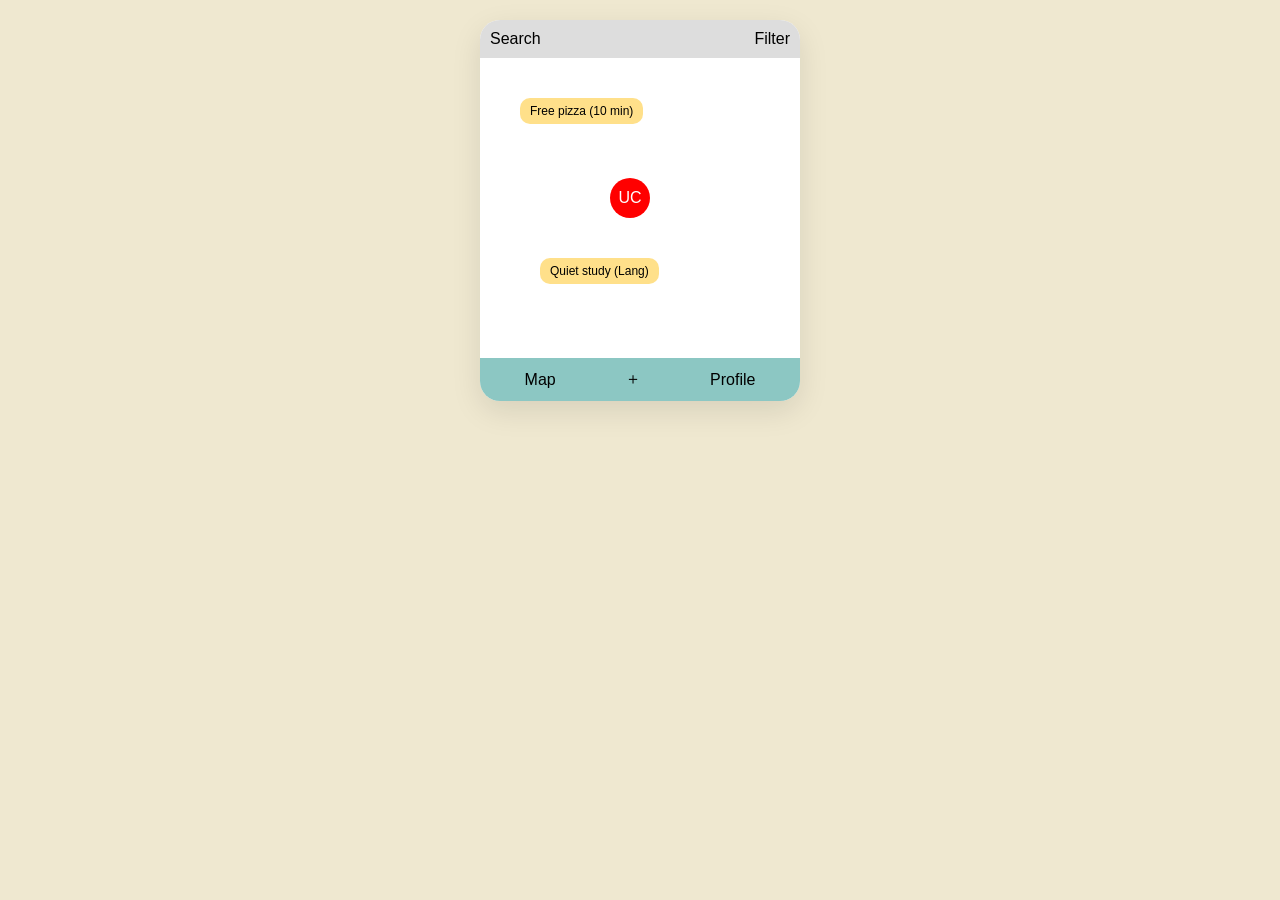
==== index.html @ 4e6f0886 "Rename micro-local-knowledge.html to index.html" ====
<!DOCTYPE html>
<html lang="en">
<head>
<meta charset="UTF-8">
<title>Micro-Local Knowledge</title>

<style>
body {
  font-family: Helvetica, Arial, sans-serif;
  margin: 0;
  background: #efe8d0;
}

.container {
  width: 320px;
  margin: 20px auto;
  background: #fff;
  border-radius: 20px;
  overflow: hidden;
  box-shadow: 0 10px 30px rgba(0,0,0,0.1);
}

.header {
  padding: 10px;
  background: #ddd;
  display: flex;
  justify-content: space-between;
}

.map {
  position: relative;
  height: 300px;
  background: url('https://upload.wikimedia.org/wikipedia/commons/thumb/e/ec/Union_Square_Map.png/640px-Union_Square_Map.png') center/cover;
}

/* floating tips */
.tip {
  position: absolute;
  background: #ffe08a;
  padding: 6px 10px;
  border-radius: 10px;
  font-size: 12px;
  cursor: pointer;
}

/* UC marker */
.uc {
  position: absolute;
  top: 120px;
  left: 130px;
  width: 40px;
  height: 40px;
  background: red;
  border-radius: 50%;
  color: white;
  display: flex;
  align-items: center;
  justify-content: center;
  cursor: pointer;
}

/* building view */
.building {
  display: none;
  position: relative;
  height: 300px;
  background: #f4f4f4;
}

.floor-tip {
  position: absolute;
  background: #aee1f9;
  padding: 5px 8px;
  border-radius: 8px;
  font-size: 11px;
}

/* bottom nav */
.nav {
  display: flex;
  justify-content: space-around;
  padding: 10px;
  background: #8cc7c3;
}

.nav button {
  background: none;
  border: none;
  font-size: 16px;
  cursor: pointer;
}

/* modal */
.modal {
  display: none;
  position: absolute;
  top: 50px;
  left: 20px;
  width: 280px;
  background: white;
  padding: 15px;
  border-radius: 15px;
  box-shadow: 0 5px 20px rgba(0,0,0,0.2);
}

input, select {
  width: 100%;
  margin: 5px 0;
  padding: 5px;
}

button.primary {
  background: gold;
  border: none;
  padding: 10px;
  width: 100%;
  border-radius: 10px;
}
</style>
</head>

<body>

<div class="container">

  <div class="header">
    <span>Search</span>
    <span>Filter</span>
  </div>

  <!-- CAMPUS MAP -->
  <div class="map" id="map">

    <div class="tip" style="top:40px; left:40px;">
      Free pizza (10 min)
    </div>

    <div class="tip" style="top:200px; left:60px;">
      Quiet study (Lang)
    </div>

    <!-- UC clickable -->
    <div class="uc" onclick="openBuilding()">UC</div>

  </div>

  <!-- BUILDING VIEW -->
  <div class="building" id="building">

    <div class="floor-tip" style="top:60px; left:100px;">
      Pizza - 2nd floor
    </div>

    <div class="floor-tip" style="top:150px; left:120px;">
      Elevator broken
    </div>

    <button onclick="backToMap()" style="position:absolute; top:10px; left:10px;">
      ← Back
    </button>

  </div>

  <!-- ADD TIP MODAL -->
  <div class="modal" id="modal">

    <h4>Add Tip</h4>

    <select>
      <option>Parsons</option>
      <option>Lang</option>
      <option>CoPA</option>
      <option>NSSR</option>
    </select>

    <input placeholder="What's happening?">

    <select>
      <option>Food</option>
      <option>Space</option>
      <option>Warning</option>
    </select>

    <button class="primary" onclick="closeModal()">POST</button>

  </div>

  <!-- NAV -->
  <div class="nav">
    <button onclick="showMap()">Map</button>
    <button onclick="openModal()">＋</button>
    <button>Profile</button>
  </div>

</div>

<script>
function openBuilding() {
  document.getElementById("map").style.display = "none";
  document.getElementById("building").style.display = "block";
}

function backToMap() {
  document.getElementById("map").style.display = "block";
  document.getElementById("building").style.display = "none";
}

function openModal() {
  document.getElementById("modal").style.display = "block";
}

function closeModal() {
  document.getElementById("modal").style.display = "none";
}

function showMap() {
  backToMap();
}
</script>

</body>
</html>
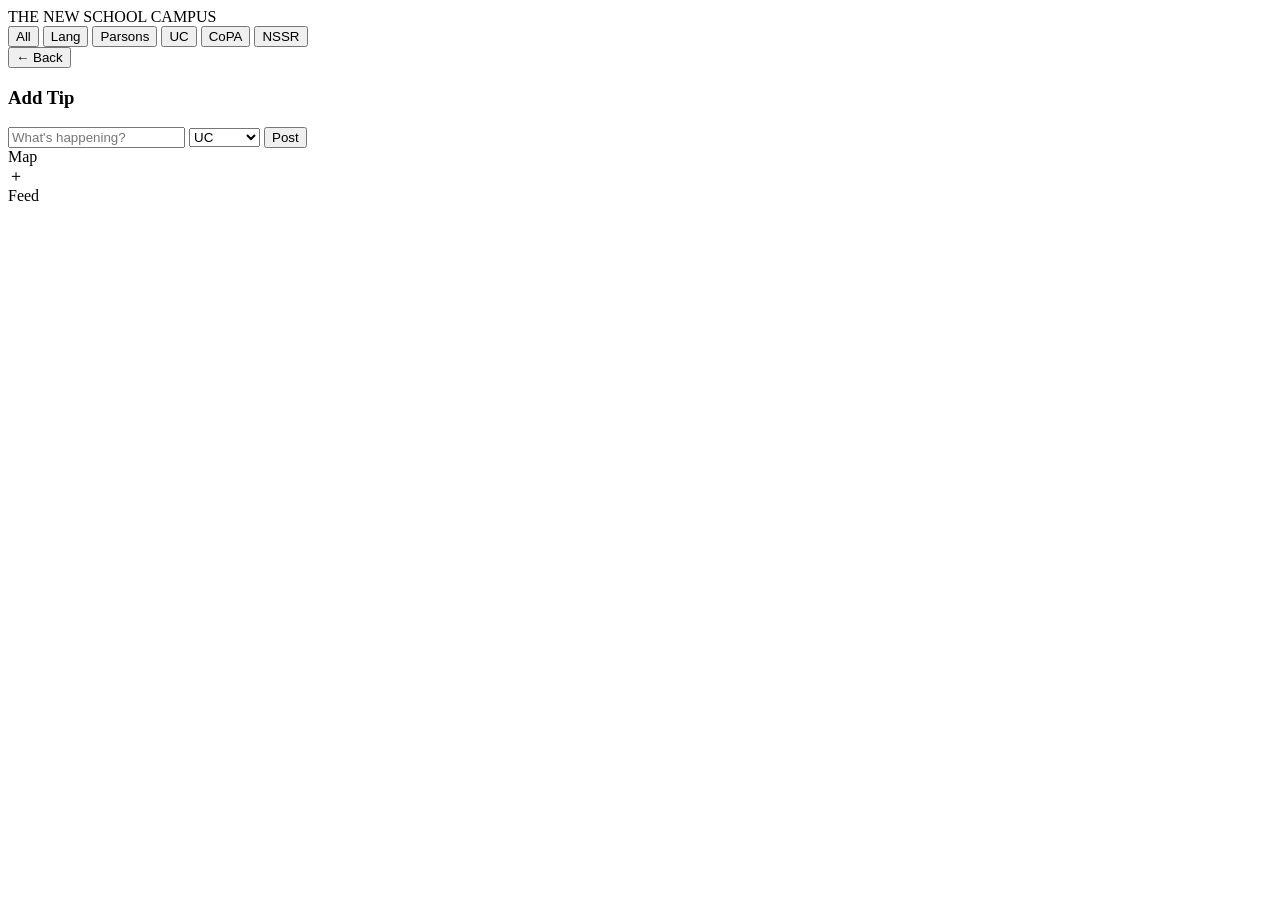
==== commit da65bf5b: "Refactor index.html structure and styles" ====
--- a/index.html
+++ b/index.html
@@ -1,222 +1,72 @@
+<!-- index.html -->
 <!DOCTYPE html>
 <html lang="en">
 <head>
-<meta charset="UTF-8">
-<title>Micro-Local Knowledge</title>
+  <meta charset="UTF-8" />
+  <meta name="viewport" content="width=device-width, initial-scale=1.0" />
+  <title>Micro-Local Knowledge</title>
+  <link rel="stylesheet" href="style.css" />
+</head>
+<body>
+  <div class="app">
 
-<style>
-body {
-  font-family: Helvetica, Arial, sans-serif;
-  margin: 0;
-  background: #efe8d0;
-}
+    <div class="header">THE NEW SCHOOL CAMPUS</div>
 
-.container {
-  width: 320px;
-  margin: 20px auto;
-  background: #fff;
-  border-radius: 20px;
-  overflow: hidden;
-  box-shadow: 0 10px 30px rgba(0,0,0,0.1);
-}
+    <!-- HOME -->
+    <div class="screen active" id="homeScreen">
+      <div class="map">
+        <div class="hotspot copa-zone" onclick="openBuilding('copa')"></div>
+        <div class="hotspot lang-zone" onclick="openBuilding('lang')"></div>
+        <div class="hotspot uc-zone" onclick="openBuilding('uc')"></div>
+        <div class="hotspot nssr-zone" onclick="openBuilding('nssr')"></div>
+        <div class="hotspot parsons-zone" onclick="openBuilding('parsons')"></div>
+        <div id="tips-container"></div>
+      </div>
 
-.header {
-  padding: 10px;
-  background: #ddd;
-  display: flex;
-  justify-content: space-between;
-}
+      <div class="filters">
+        <button class="filter f-all" onclick="filterTips('all')">All</button>
+        <button class="filter f-lang" onclick="filterTips('lang')">Lang</button>
+        <button class="filter f-parsons" onclick="filterTips('parsons')">Parsons</button>
+        <button class="filter f-uc" onclick="filterTips('uc')">UC</button>
+        <button class="filter f-copa" onclick="filterTips('copa')">CoPA</button>
+        <button class="filter f-nssr" onclick="filterTips('nssr')">NSSR</button>
+      </div>
+    </div>
 
-.map {
-  position: relative;
-  height: 300px;
-  background: url('https://upload.wikimedia.org/wikipedia/commons/thumb/e/ec/Union_Square_Map.png/640px-Union_Square_Map.png') center/cover;
-}
+    <!-- BUILDING -->
+    <div class="screen building" id="buildingScreen">
+      <button class="back-btn" onclick="showHome()">← Back</button>
+      <div id="buildingTitle" class="building-title"></div>
+      <div id="floorList"></div>
+      <div id="arena-content"></div>
+    </div>
 
-/* floating tips */
-.tip {
-  position: absolute;
-  background: #ffe08a;
-  padding: 6px 10px;
-  border-radius: 10px;
-  font-size: 12px;
-  cursor: pointer;
-}
+    <!-- FEED -->
+    <div class="screen feed" id="feedScreen">
+      <div id="feed-list"></div>
+    </div>
 
-/* UC marker */
-.uc {
-  position: absolute;
-  top: 120px;
-  left: 130px;
-  width: 40px;
-  height: 40px;
-  background: red;
-  border-radius: 50%;
-  color: white;
-  display: flex;
-  align-items: center;
-  justify-content: center;
-  cursor: pointer;
-}
+    <!-- MODAL -->
+    <div class="modal" id="modal">
+      <h3>Add Tip</h3>
+      <input id="tipText" placeholder="What's happening?" />
+      <select id="tipSchool">
+        <option value="uc">UC</option>
+        <option value="lang">Lang</option>
+        <option value="parsons">Parsons</option>
+        <option value="copa">CoPA</option>
+        <option value="nssr">NSSR</option>
+      </select>
+      <button onclick="addTip()">Post</button>
+    </div>
 
-/* building view */
-.building {
-  display: none;
-  position: relative;
-  height: 300px;
-  background: #f4f4f4;
-}
-
-.floor-tip {
-  position: absolute;
-  background: #aee1f9;
-  padding: 5px 8px;
-  border-radius: 8px;
-  font-size: 11px;
-}
-
-/* bottom nav */
-.nav {
-  display: flex;
-  justify-content: space-around;
-  padding: 10px;
-  background: #8cc7c3;
-}
-
-.nav button {
-  background: none;
-  border: none;
-  font-size: 16px;
-  cursor: pointer;
-}
-
-/* modal */
-.modal {
-  display: none;
-  position: absolute;
-  top: 50px;
-  left: 20px;
-  width: 280px;
-  background: white;
-  padding: 15px;
-  border-radius: 15px;
-  box-shadow: 0 5px 20px rgba(0,0,0,0.2);
-}
-
-input, select {
-  width: 100%;
-  margin: 5px 0;
-  padding: 5px;
-}
-
-button.primary {
-  background: gold;
-  border: none;
-  padding: 10px;
-  width: 100%;
-  border-radius: 10px;
-}
-</style>
-</head>
-
-<body>
-
-<div class="container">
-
-  <div class="header">
-    <span>Search</span>
-    <span>Filter</span>
+    <div class="nav">
+      <div onclick="showHome()">Map</div>
+      <div onclick="openModal()">＋</div>
+      <div onclick="showFeed()">Feed</div>
+    </div>
   </div>
 
-  <!-- CAMPUS MAP -->
-  <div class="map" id="map">
-
-    <div class="tip" style="top:40px; left:40px;">
-      Free pizza (10 min)
-    </div>
-
-    <div class="tip" style="top:200px; left:60px;">
-      Quiet study (Lang)
-    </div>
-
-    <!-- UC clickable -->
-    <div class="uc" onclick="openBuilding()">UC</div>
-
-  </div>
-
-  <!-- BUILDING VIEW -->
-  <div class="building" id="building">
-
-    <div class="floor-tip" style="top:60px; left:100px;">
-      Pizza - 2nd floor
-    </div>
-
-    <div class="floor-tip" style="top:150px; left:120px;">
-      Elevator broken
-    </div>
-
-    <button onclick="backToMap()" style="position:absolute; top:10px; left:10px;">
-      ← Back
-    </button>
-
-  </div>
-
-  <!-- ADD TIP MODAL -->
-  <div class="modal" id="modal">
-
-    <h4>Add Tip</h4>
-
-    <select>
-      <option>Parsons</option>
-      <option>Lang</option>
-      <option>CoPA</option>
-      <option>NSSR</option>
-    </select>
-
-    <input placeholder="What's happening?">
-
-    <select>
-      <option>Food</option>
-      <option>Space</option>
-      <option>Warning</option>
-    </select>
-
-    <button class="primary" onclick="closeModal()">POST</button>
-
-  </div>
-
-  <!-- NAV -->
-  <div class="nav">
-    <button onclick="showMap()">Map</button>
-    <button onclick="openModal()">＋</button>
-    <button>Profile</button>
-  </div>
-
-</div>
-
-<script>
-function openBuilding() {
-  document.getElementById("map").style.display = "none";
-  document.getElementById("building").style.display = "block";
-}
-
-function backToMap() {
-  document.getElementById("map").style.display = "block";
-  document.getElementById("building").style.display = "none";
-}
-
-function openModal() {
-  document.getElementById("modal").style.display = "block";
-}
-
-function closeModal() {
-  document.getElementById("modal").style.display = "none";
-}
-
-function showMap() {
-  backToMap();
-}
-</script>
-
+  <script src="script.js"></script>
 </body>
 </html>
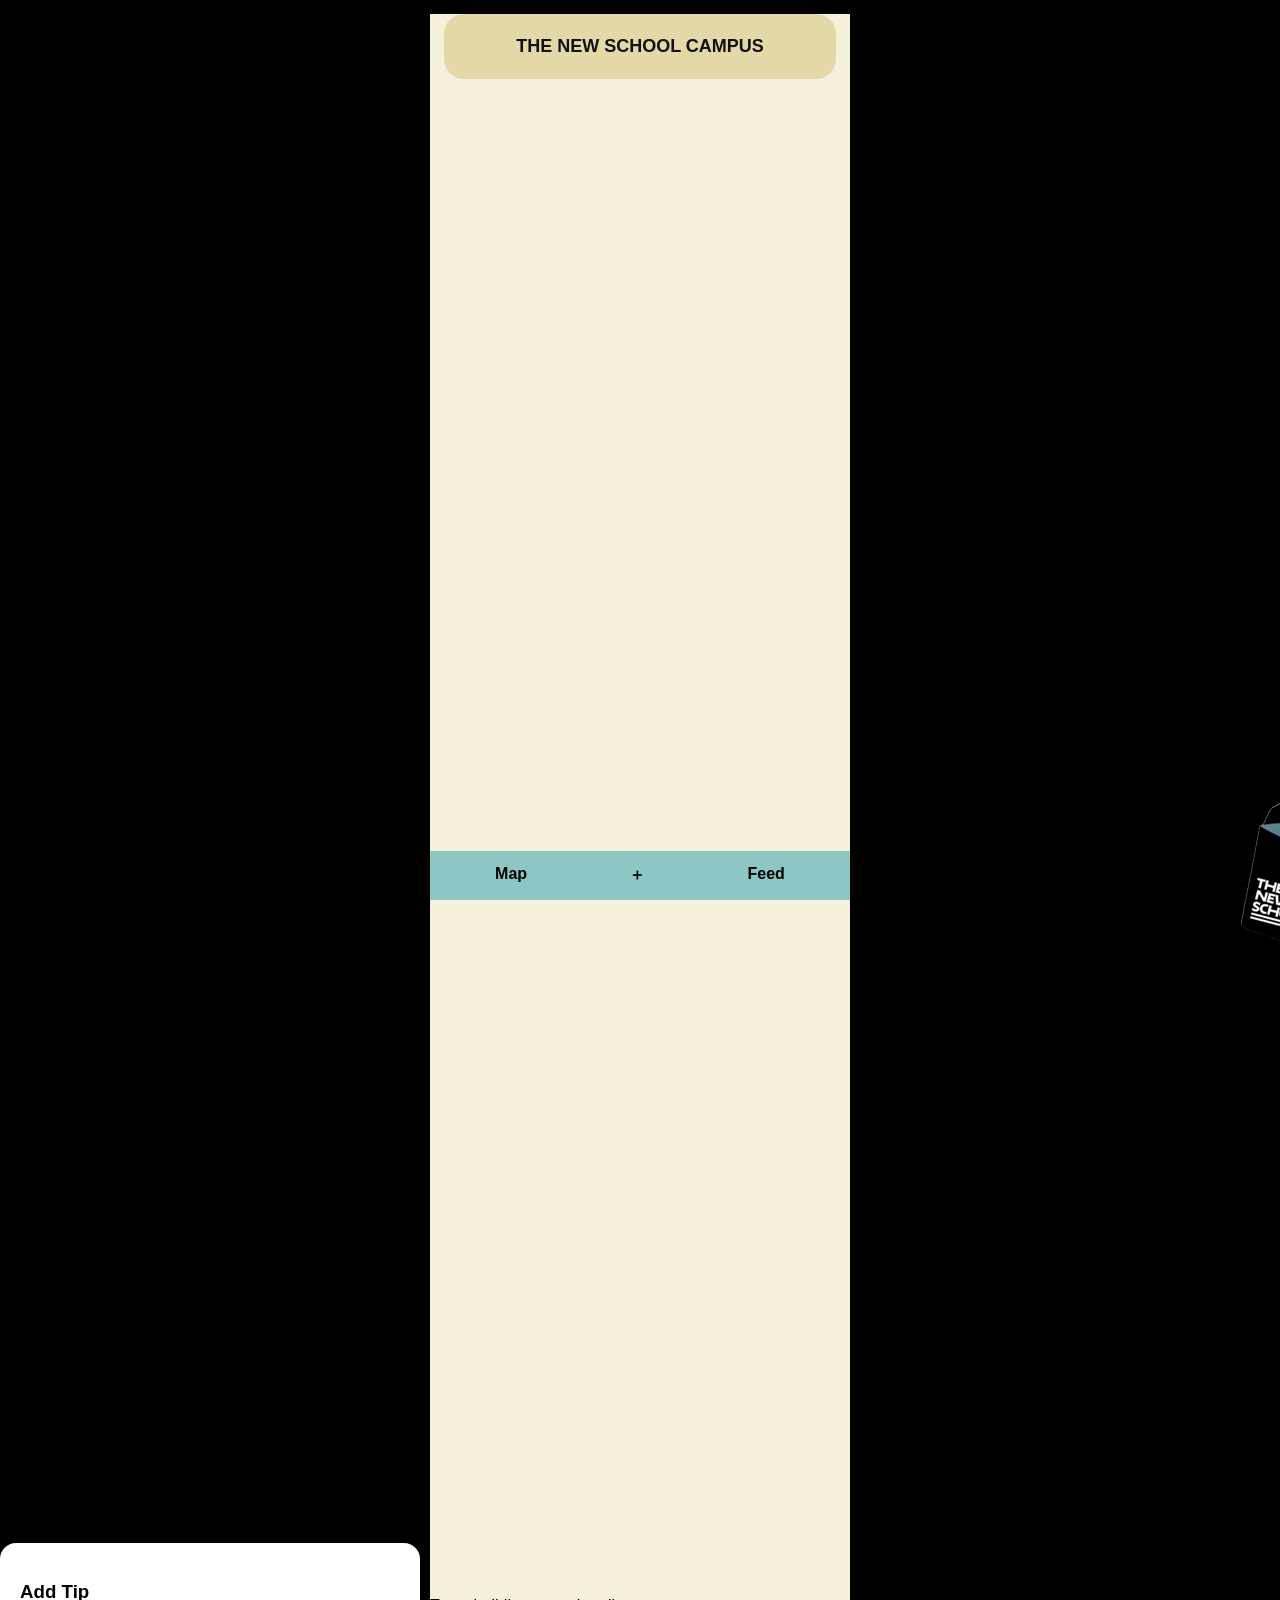
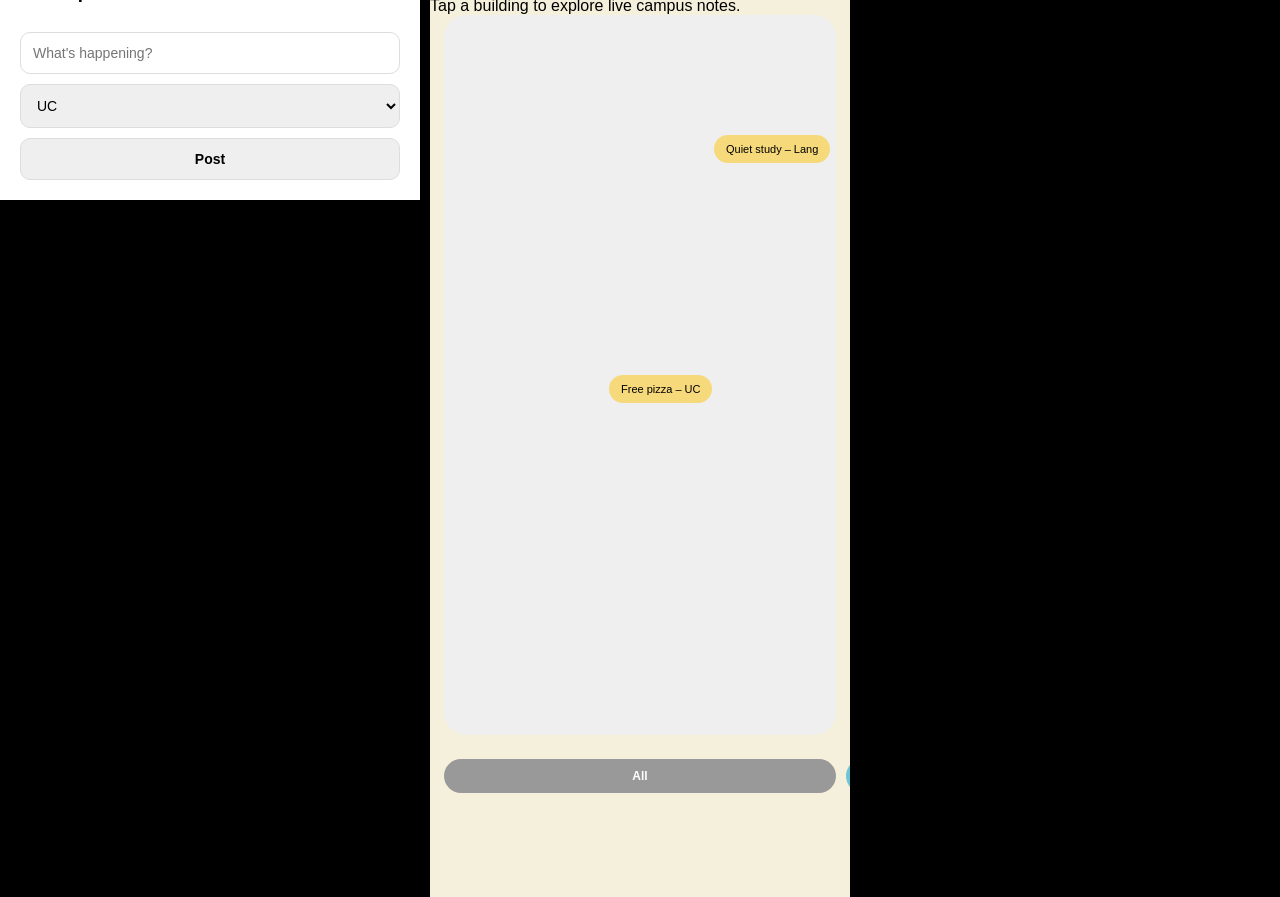
==== commit a7675c14: "Add mascot guide to home screen Added a mascot guide section with an image and a bubble message." ====
--- a/index.html
+++ b/index.html
@@ -14,6 +14,11 @@
 
     <!-- HOME -->
     <div class="screen active" id="homeScreen">
+      <div class="mascot-guide">
+        <img src="mascot.png" alt="Mascot" />
+        <div class="bubble">Tap a building to explore live campus notes.</div>
+      </div>
+
       <div class="map">
         <div class="hotspot copa-zone" onclick="openBuilding('copa')"></div>
         <div class="hotspot lang-zone" onclick="openBuilding('lang')"></div>
--- a/style.css
+++ b/style.css
@@ -0,0 +1,210 @@
+/* style.css */
+* { box-sizing: border-box; }
+
+body {
+  margin: 0;
+  font-family: Neue Display Random, sans-serif;
+  background: #000;
+}
+
+.app {
+  max-width: 420px;
+  margin: auto;
+  min-height: 100vh;
+  background: #f5f0dc;
+  padding-bottom: 90px;
+}
+
+.header {
+  text-align: center;
+  padding: 22px 16px;
+  font-weight: bold;
+  background: #e3d8a8;
+  margin: 14px;
+  border-radius: 20px;
+  color: #111;
+  font-size: 18px;
+}
+
+.screen { display: none; }
+.screen.active { display: block; }
+
+.map {
+  position: relative;
+  height: 720px;
+  margin: 0 14px;
+  border-radius: 22px;
+  background: url('map.png') center top / contain no-repeat;
+  background-color: #efefef;
+  overflow: hidden;
+}
+
+.hotspot {
+  position: absolute;
+  cursor: pointer;
+  border-radius: 18px;
+  z-index: 2;
+}
+
+.copa-zone { top: 0; left: 0; width: 190px; height: 180px; }
+.lang-zone { top: 0; right: 0; width: 170px; height: 180px; }
+.uc-zone { top: 180px; left: 105px; width: 210px; height: 250px; }
+.nssr-zone { bottom: 0; left: 0; width: 190px; height: 210px; }
+.parsons-zone { bottom: 0; right: 0; width: 200px; height: 210px; }
+
+.tip {
+  position: absolute;
+  background: #f6d97b;
+  padding: 8px 12px;
+  border-radius: 18px;
+  font-size: 11px;
+  max-width: 130px;
+  z-index: 3;
+}
+
+.filters {
+  display: flex;
+  gap: 10px;
+  padding: 14px;
+  overflow-x: auto;
+}
+
+.filter {
+  padding: 10px 14px;
+  border-radius: 24px;
+  color: white;
+  font-size: 12px;
+  cursor: pointer;
+  white-space: nowrap;
+  flex-shrink: 0;
+  font-weight: bold;
+  border: none;
+}
+
+.f-all { background:#999; }
+.f-lang { background:#6cc4d4; }
+.f-parsons { background:#e59b64; }
+.f-uc { background:red; }
+.f-copa { background:#9b4de3; }
+.f-nssr { background:#3fb34f; }
+
+.feed, .building {
+  padding: 20px;
+}
+
+.feed p, .arena-card {
+  background: white;
+  padding: 10px;
+  border-radius: 10px;
+  font-size: 13px;
+  margin-bottom: 8px;
+}
+
+.floor {
+  padding: 12px;
+  border-radius: 12px;
+  margin-bottom: 8px;
+  font-size: 13px;
+  color: #111;
+}
+
+.building-title {
+  padding: 14px;
+  border-radius: 14px;
+  color: white;
+  font-weight: bold;
+  margin: 10px 0 14px;
+}
+
+.floor.uc { background: #ffd6d6; }
+.floor.parsons { background: #ffe2cf; }
+.floor.lang { background: #dff5f8; }
+.floor.nssr { background: #dff3e2; }
+.floor.copa { background: #efe1ff; }
+
+.title-uc { background: red; }
+.title-parsons { background: #e59b64; }
+.title-lang { background: #6cc4d4; }
+.title-nssr { background: #3fb34f; }
+.title-copa { background: #9b4de3; }
+
+.arena-card img,
+.arena-card iframe {
+  width: 100%;
+  border-radius: 10px;
+  margin-bottom: 8px;
+  border: none;
+}
+
+.arena-card a {
+  display: block;
+  margin-top: 8px;
+  color: #111;
+  font-weight: bold;
+  text-decoration: underline;
+}
+
+.back-btn {
+  border: none;
+  background: #e9d9a8;
+  padding: 10px 12px;
+  border-radius: 10px;
+  font-weight: bold;
+}
+
+.modal {
+  position: fixed;
+  bottom: -100%;
+  left: 0;
+  width: 100%;
+  max-width: 420px;
+  background: white;
+  padding: 20px;
+  transition: 0.3s;
+  border-radius: 16px 16px 0 0;
+  z-index: 99;
+}
+
+.modal.active { bottom: 0; }
+
+input, select, button {
+  width: 100%;
+  padding: 12px;
+  margin-top: 10px;
+  font-size: 14px;
+  border-radius: 10px;
+  border: 1px solid #ddd;
+}
+
+button {
+  cursor: pointer;
+  font-weight: bold;
+}
+
+.nav {
+  position: fixed;
+  bottom: 0;
+  width: 100%;
+  max-width: 420px;
+  background: #8cc7c3;
+  display: flex;
+  justify-content: space-around;
+  padding: 14px;
+  font-weight: bold;
+  z-index: 100;
+}
+
+/* mascot cursor */
+@media (hover: hover) and (pointer: fine) {
+  html, body,
+  .app,
+  .map,
+  .hotspot,
+  .filter,
+  button,
+  a,
+  input,
+  select {
+    cursor: url("./mascot.png") 18 18, auto !important;
+  }
+}
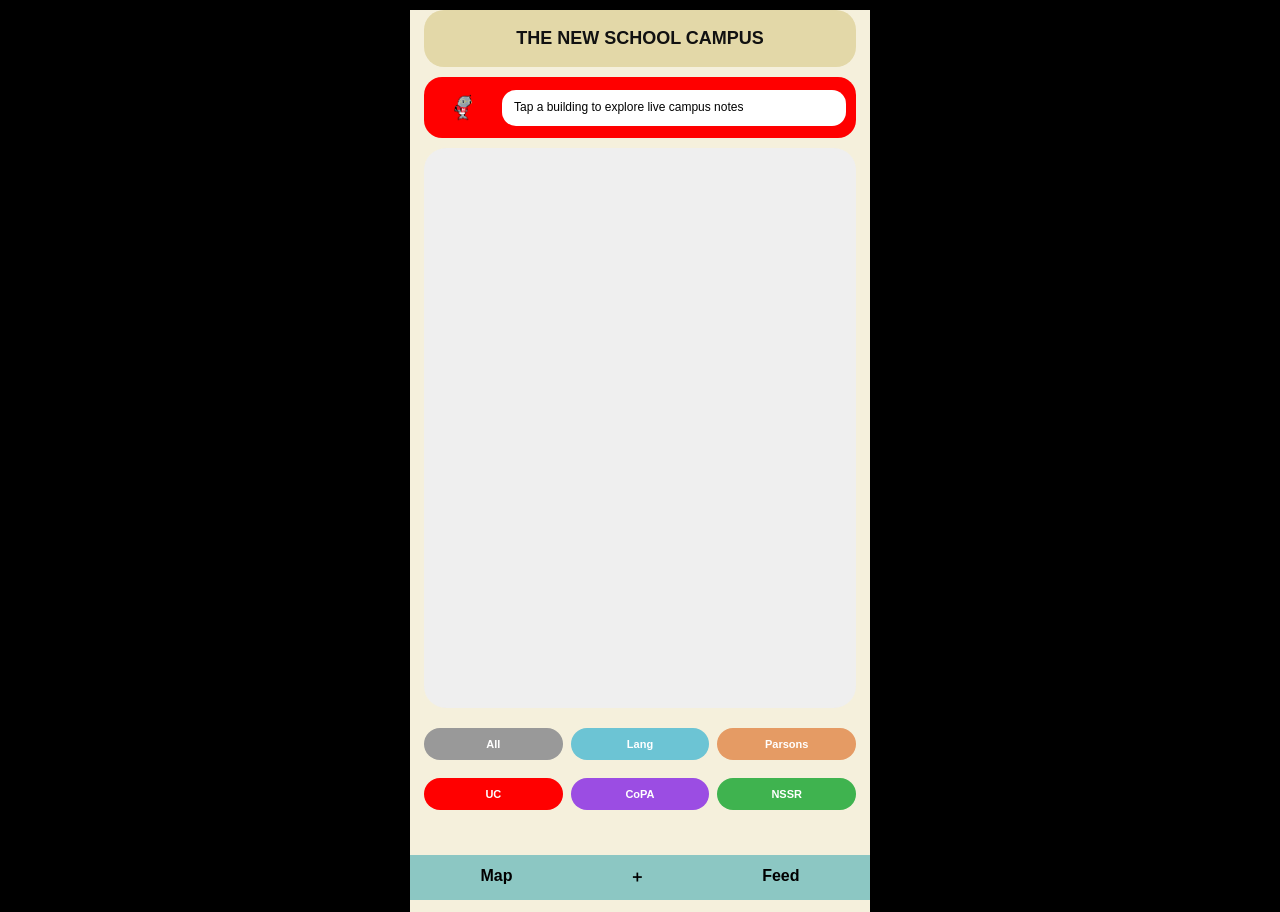
==== commit fb62fd37: "Revise text in home and modal sections Updated text in index.html for clarity and consistency." ====
--- a/index.html
+++ b/index.html
@@ -16,7 +16,7 @@
     <div class="screen active" id="homeScreen">
       <div class="mascot-guide">
         <img src="mascot.png" alt="Mascot" />
-        <div class="bubble">Tap a building to explore live campus notes.</div>
+        <div class="bubble">Tap a building to explore live campus notes</div>
       </div>
 
       <div class="map">
@@ -46,14 +46,14 @@
       <div id="arena-content"></div>
     </div>
 
-    <!-- FEED -->
+    <!-- LIVE -->
     <div class="screen feed" id="feedScreen">
-      <div id="feed-list"></div>
+      <div id="LIVE-list"></div>
     </div>
 
     <!-- MODAL -->
     <div class="modal" id="modal">
-      <h3>Add Tip</h3>
+      <h3>Post a campus note</h3>
       <input id="tipText" placeholder="What's happening?" />
       <select id="tipSchool">
         <option value="uc">UC</option>
--- a/style.css
+++ b/style.css
@@ -1,4 +1,4 @@
-/* style.css */
+ /* style.css */
 * { box-sizing: border-box; }
 
 body {
@@ -8,7 +8,7 @@
 }
 
 .app {
-  max-width: 420px;
+  max-width: 460px;
   margin: auto;
   min-height: 100vh;
   background: #f5f0dc;
@@ -17,10 +17,10 @@
 
 .header {
   text-align: center;
-  padding: 22px 16px;
+  padding: 18px 16px;
   font-weight: bold;
   background: #e3d8a8;
-  margin: 14px;
+  margin: 10px 14px;
   border-radius: 20px;
   color: #111;
   font-size: 18px;
@@ -29,9 +29,34 @@
 .screen { display: none; }
 .screen.active { display: block; }
 
+.mascot-guide {
+  display: flex;
+  align-items: center;
+  gap: 10px;
+  margin: 0 14px 10px;
+  background: red;
+  border-radius: 18px;
+  padding: 10px;
+}
+
+.mascot-guide img {
+  width: 58px;
+  height: auto;
+  flex-shrink: 0;
+}
+
+.bubble {
+  background: white;
+  padding: 10px 12px;
+  border-radius: 14px;
+  font-size: 12px;
+  line-height: 1.3;
+  flex: 1;
+}
+
 .map {
   position: relative;
-  height: 720px;
+  height: 560px;
   margin: 0 14px;
   border-radius: 22px;
   background: url('map.png') center top / contain no-repeat;
@@ -48,9 +73,9 @@
 
 .copa-zone { top: 0; left: 0; width: 190px; height: 180px; }
 .lang-zone { top: 0; right: 0; width: 170px; height: 180px; }
-.uc-zone { top: 180px; left: 105px; width: 210px; height: 250px; }
-.nssr-zone { bottom: 0; left: 0; width: 190px; height: 210px; }
-.parsons-zone { bottom: 0; right: 0; width: 200px; height: 210px; }
+.uc-zone { top: 140px; left: 110px; width: 220px; height: 170px; }
+.nssr-zone { bottom: 0; left: 0; width: 190px; height: 160px; }
+.parsons-zone { bottom: 0; right: 0; width: 200px; height: 160px; }
 
 .tip {
   position: absolute;
@@ -63,22 +88,23 @@
 }
 
 .filters {
-  display: flex;
-  gap: 10px;
-  padding: 14px;
-  overflow-x: auto;
+  display: grid;
+  grid-template-columns: repeat(3, 1fr);
+  gap: 8px;
+  padding: 10px 14px 12px;
 }
 
 .filter {
-  padding: 10px 14px;
+  width: 100%;
+  padding: 10px 8px;
   border-radius: 24px;
   color: white;
-  font-size: 12px;
+  font-size: 11px;
   cursor: pointer;
   white-space: nowrap;
-  flex-shrink: 0;
   font-weight: bold;
   border: none;
+  text-align: center;
 }
 
 .f-all { background:#999; }
@@ -157,7 +183,7 @@
   bottom: -100%;
   left: 0;
   width: 100%;
-  max-width: 420px;
+  max-width: 460px;
   background: white;
   padding: 20px;
   transition: 0.3s;
@@ -185,26 +211,11 @@
   position: fixed;
   bottom: 0;
   width: 100%;
-  max-width: 420px;
+  max-width: 460px;
   background: #8cc7c3;
   display: flex;
   justify-content: space-around;
-  padding: 14px;
+  padding: 12px;
   font-weight: bold;
   z-index: 100;
 }
-
-/* mascot cursor */
-@media (hover: hover) and (pointer: fine) {
-  html, body,
-  .app,
-  .map,
-  .hotspot,
-  .filter,
-  button,
-  a,
-  input,
-  select {
-    cursor: url("./mascot.png") 18 18, auto !important;
-  }
-}
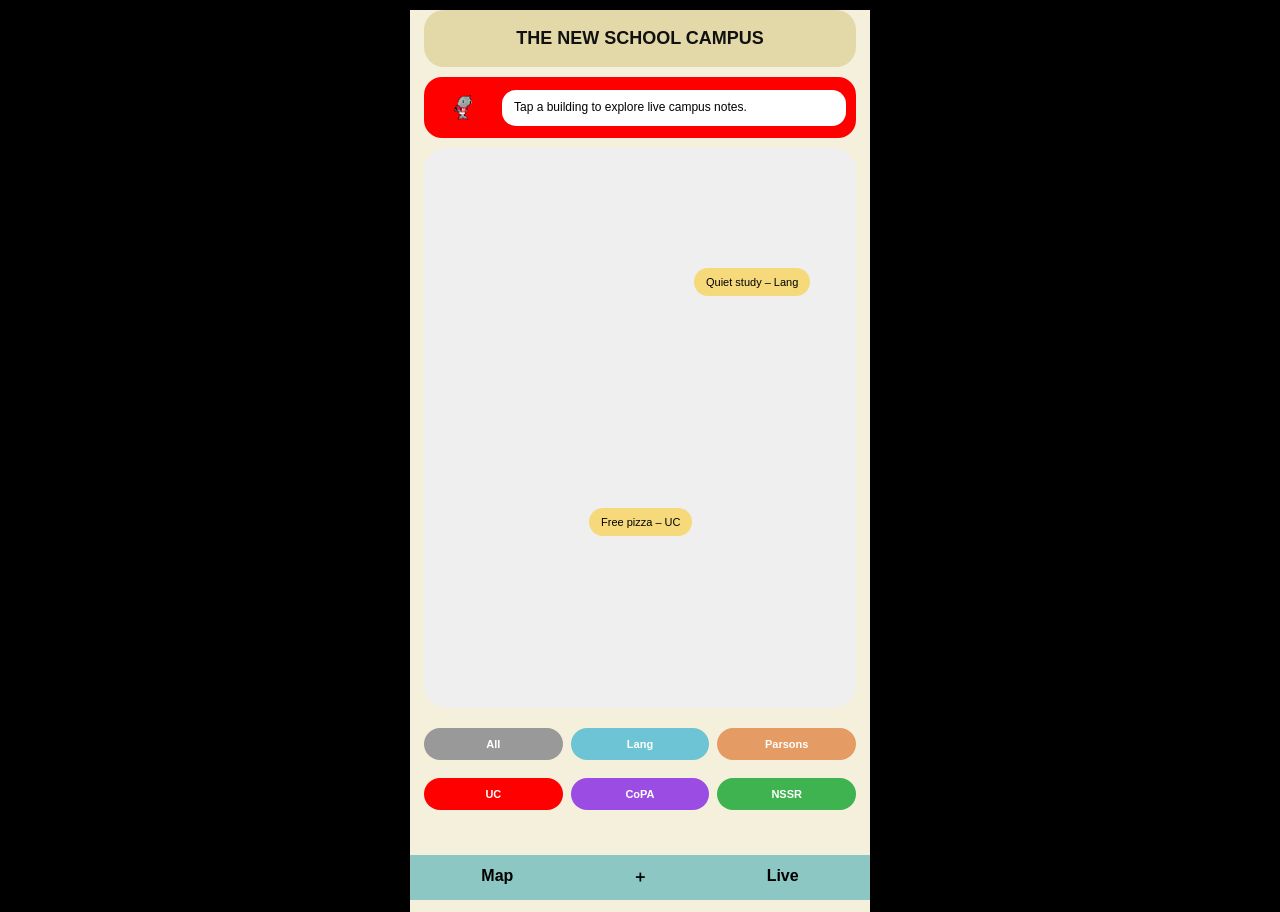
==== commit 025fe430: "Update text and IDs in index.html" ====
--- a/index.html
+++ b/index.html
@@ -16,7 +16,7 @@
     <div class="screen active" id="homeScreen">
       <div class="mascot-guide">
         <img src="mascot.png" alt="Mascot" />
-        <div class="bubble">Tap a building to explore live campus notes</div>
+        <div class="bubble">Tap a building to explore live campus notes.</div>
       </div>
 
       <div class="map">
@@ -48,13 +48,13 @@
 
     <!-- LIVE -->
     <div class="screen feed" id="feedScreen">
-      <div id="LIVE-list"></div>
+      <div id="feed-list"></div>
     </div>
 
     <!-- MODAL -->
     <div class="modal" id="modal">
       <h3>Post a campus note</h3>
-      <input id="tipText" placeholder="What's happening?" />
+      <input id="tipText" placeholder="Share something useful…" />
       <select id="tipSchool">
         <option value="uc">UC</option>
         <option value="lang">Lang</option>
@@ -68,7 +68,7 @@
     <div class="nav">
       <div onclick="showHome()">Map</div>
       <div onclick="openModal()">＋</div>
-      <div onclick="showFeed()">Feed</div>
+      <div onclick="showFeed()">Live</div>
     </div>
   </div>
 
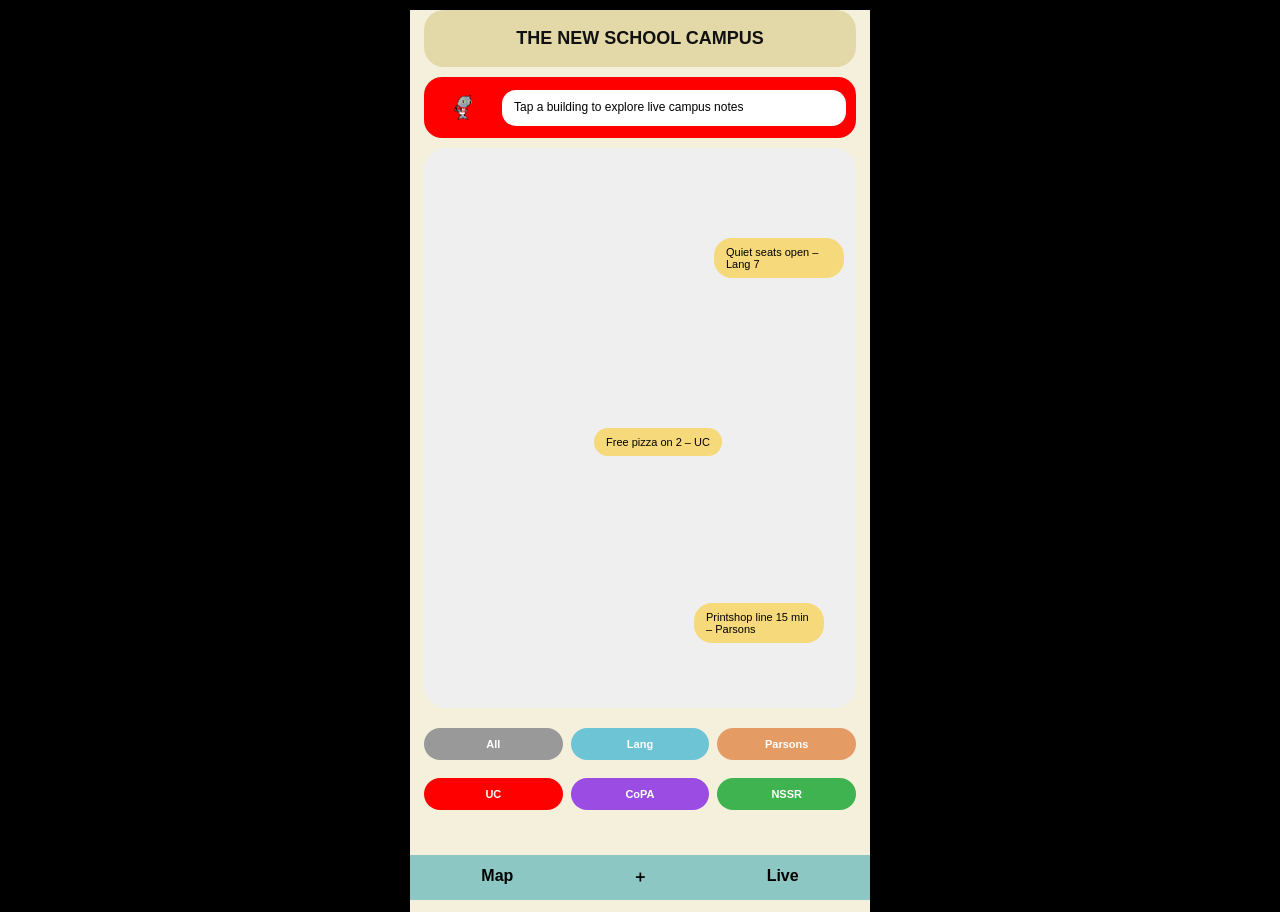
==== commit 9f8b8d7c: "Update bubble text in home screen Removed a period from the bubble text in the home screen." ====
--- a/index.html
+++ b/index.html
@@ -16,7 +16,7 @@
     <div class="screen active" id="homeScreen">
       <div class="mascot-guide">
         <img src="mascot.png" alt="Mascot" />
-        <div class="bubble">Tap a building to explore live campus notes.</div>
+        <div class="bubble">Tap a building to explore live campus notes</div>
       </div>
 
       <div class="map">
--- a/style.css
+++ b/style.css
@@ -1,4 +1,4 @@
- /* style.css */
+/* style.css */
 * { box-sizing: border-box; }
 
 body {
@@ -73,9 +73,9 @@
 
 .copa-zone { top: 0; left: 0; width: 190px; height: 180px; }
 .lang-zone { top: 0; right: 0; width: 170px; height: 180px; }
-.uc-zone { top: 140px; left: 110px; width: 220px; height: 170px; }
-.nssr-zone { bottom: 0; left: 0; width: 190px; height: 160px; }
-.parsons-zone { bottom: 0; right: 0; width: 200px; height: 160px; }
+.uc-zone { top: 180px; left: 105px; width: 210px; height: 250px; }
+.nssr-zone { bottom: 0; left: 0; width: 190px; height: 210px; }
+.parsons-zone { bottom: 0; right: 0; width: 200px; height: 210px; }
 
 .tip {
   position: absolute;
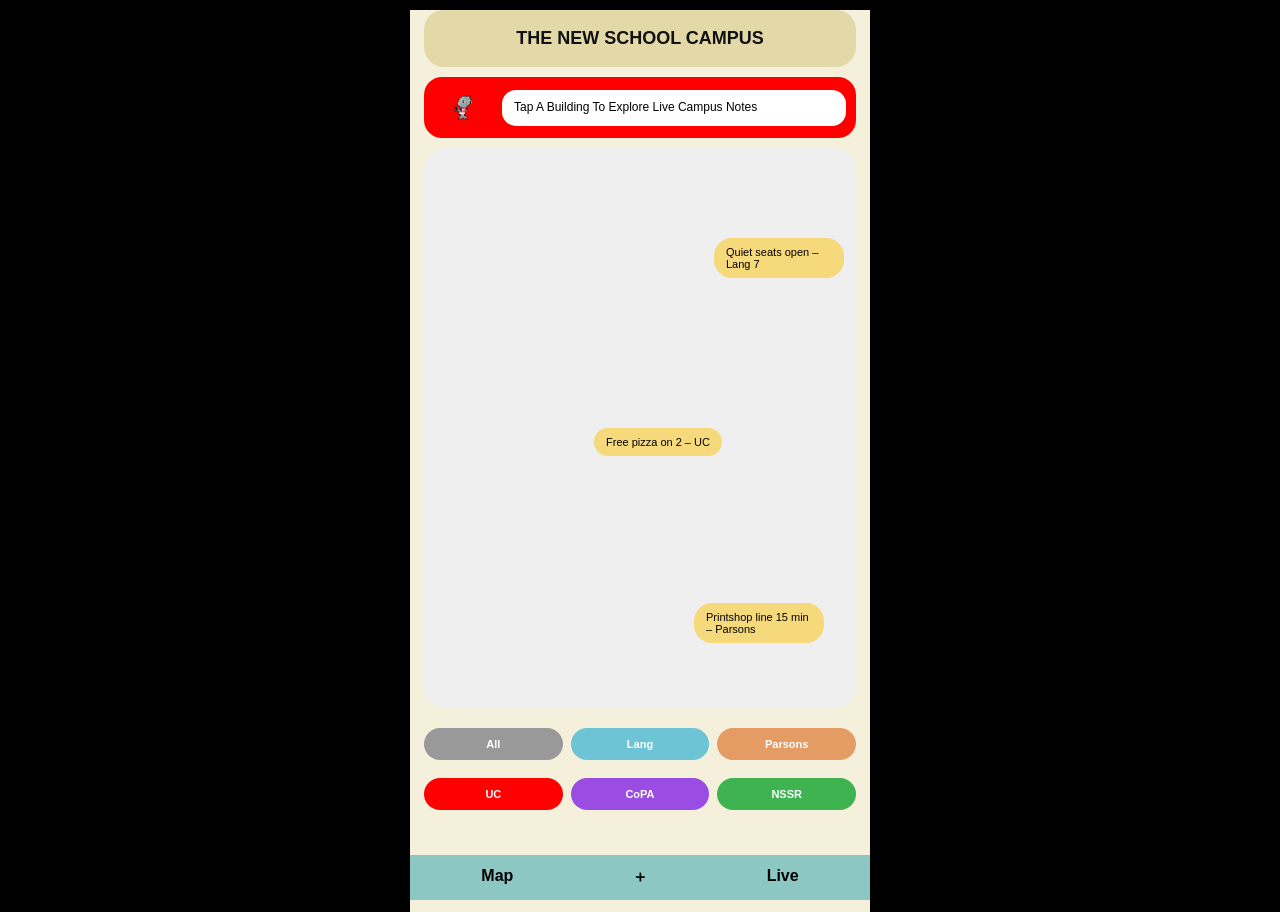
==== commit a22f5dad: "Update text case in home screen bubble" ====
--- a/index.html
+++ b/index.html
@@ -16,7 +16,7 @@
     <div class="screen active" id="homeScreen">
       <div class="mascot-guide">
         <img src="mascot.png" alt="Mascot" />
-        <div class="bubble">Tap a building to explore live campus notes</div>
+        <div class="bubble">Tap A Building To Explore Live Campus Notes</div>
       </div>
 
       <div class="map">
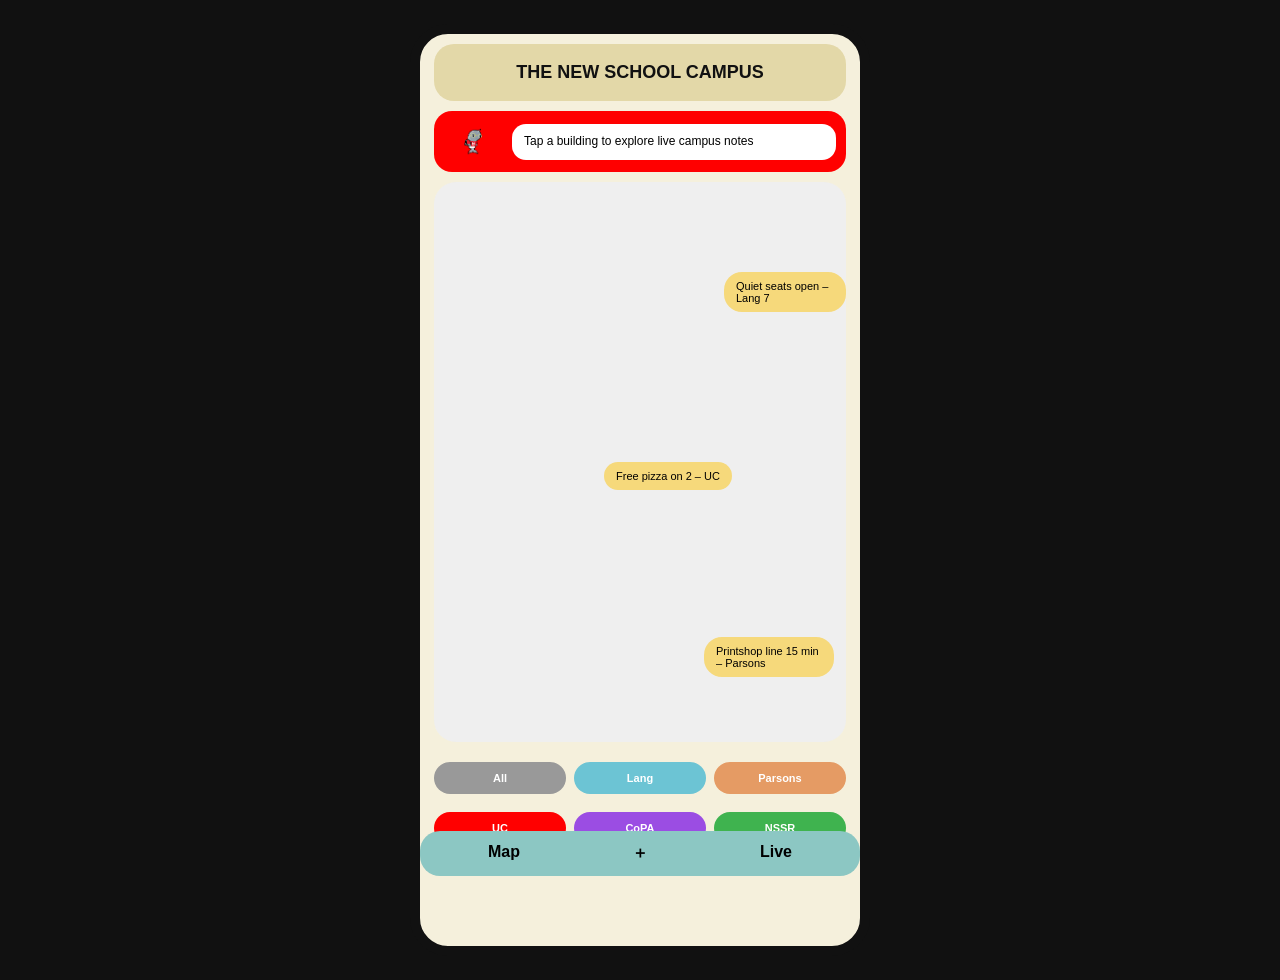
==== commit a867edd6: "Fix HTML syntax and update placeholder text" ====
--- a/index.html
+++ b/index.html
@@ -1,22 +1,21 @@
-<!-- index.html -->
 <!DOCTYPE html>
 <html lang="en">
 <head>
-  <meta charset="UTF-8" />
-  <meta name="viewport" content="width=device-width, initial-scale=1.0" />
+  <meta charset="UTF-8">
+  <meta name="viewport" content="width=device-width, initial-scale=1.0">
   <title>Micro-Local Knowledge</title>
-  <link rel="stylesheet" href="style.css" />
+  <link rel="stylesheet" href="style.css">
 </head>
 <body>
+
   <div class="app">
 
     <div class="header">THE NEW SCHOOL CAMPUS</div>
 
-    <!-- HOME -->
     <div class="screen active" id="homeScreen">
       <div class="mascot-guide">
-        <img src="mascot.png" alt="Mascot" />
-        <div class="bubble">Tap A Building To Explore Live Campus Notes</div>
+        <img src="mascot.png" alt="Mascot">
+        <div class="bubble">Tap a building to explore live campus notes</div>
       </div>
 
       <div class="map">
@@ -38,7 +37,6 @@
       </div>
     </div>
 
-    <!-- BUILDING -->
     <div class="screen building" id="buildingScreen">
       <button class="back-btn" onclick="showHome()">← Back</button>
       <div id="buildingTitle" class="building-title"></div>
@@ -46,22 +44,24 @@
       <div id="arena-content"></div>
     </div>
 
-    <!-- LIVE -->
     <div class="screen feed" id="feedScreen">
       <div id="feed-list"></div>
     </div>
 
-    <!-- MODAL -->
     <div class="modal" id="modal">
       <h3>Post a campus note</h3>
-      <input id="tipText" placeholder="Share something useful…" />
-      <select id="tipSchool">
+      <input id="tipText" placeholder="Share something useful...">
+
+      <select id="tipSchool" onchange="updateFloorOptions()">
         <option value="uc">UC</option>
         <option value="lang">Lang</option>
         <option value="parsons">Parsons</option>
         <option value="copa">CoPA</option>
         <option value="nssr">NSSR</option>
       </select>
+
+      <select id="tipFloor"></select>
+
       <button onclick="addTip()">Post</button>
     </div>
 
@@ -70,6 +70,7 @@
       <div onclick="openModal()">＋</div>
       <div onclick="showFeed()">Live</div>
     </div>
+
   </div>
 
   <script src="script.js"></script>
--- a/style.css
+++ b/style.css
@@ -4,14 +4,21 @@
 body {
   margin: 0;
   font-family: Neue Display Random, sans-serif;
-  background: #000;
+  background: #111;
+  display: flex;
+  justify-content: center;
+  padding: 24px 0;
 }
 
 .app {
+  width: 100%;
   max-width: 460px;
-  margin: auto;
   min-height: 100vh;
   background: #f5f0dc;
+  border: 10px solid #111;
+  border-radius: 38px;
+  overflow: hidden;
+  position: relative;
   padding-bottom: 90px;
 }
 
@@ -178,14 +185,17 @@
   font-weight: bold;
 }
 
+/* Replace only .modal in style.css */
+
 .modal {
   position: fixed;
   bottom: -100%;
-  left: 0;
+  left: 50%;
+  transform: translateX(-50%);
   width: 100%;
   max-width: 460px;
   background: white;
-  padding: 20px;
+  padding: 20px 20px 110px; /* extra bottom space so button clears nav */
   transition: 0.3s;
   border-radius: 16px 16px 0 0;
   z-index: 99;
@@ -209,13 +219,16 @@
 
 .nav {
   position: fixed;
-  bottom: 0;
-  width: 100%;
-  max-width: 460px;
+  bottom: 24px;
+  left: 50%;
+  transform: translateX(-50%);
+  width: 100%;
+  max-width: 440px;
   background: #8cc7c3;
   display: flex;
   justify-content: space-around;
   padding: 12px;
   font-weight: bold;
   z-index: 100;
-}
+  border-radius: 20px;
+}
